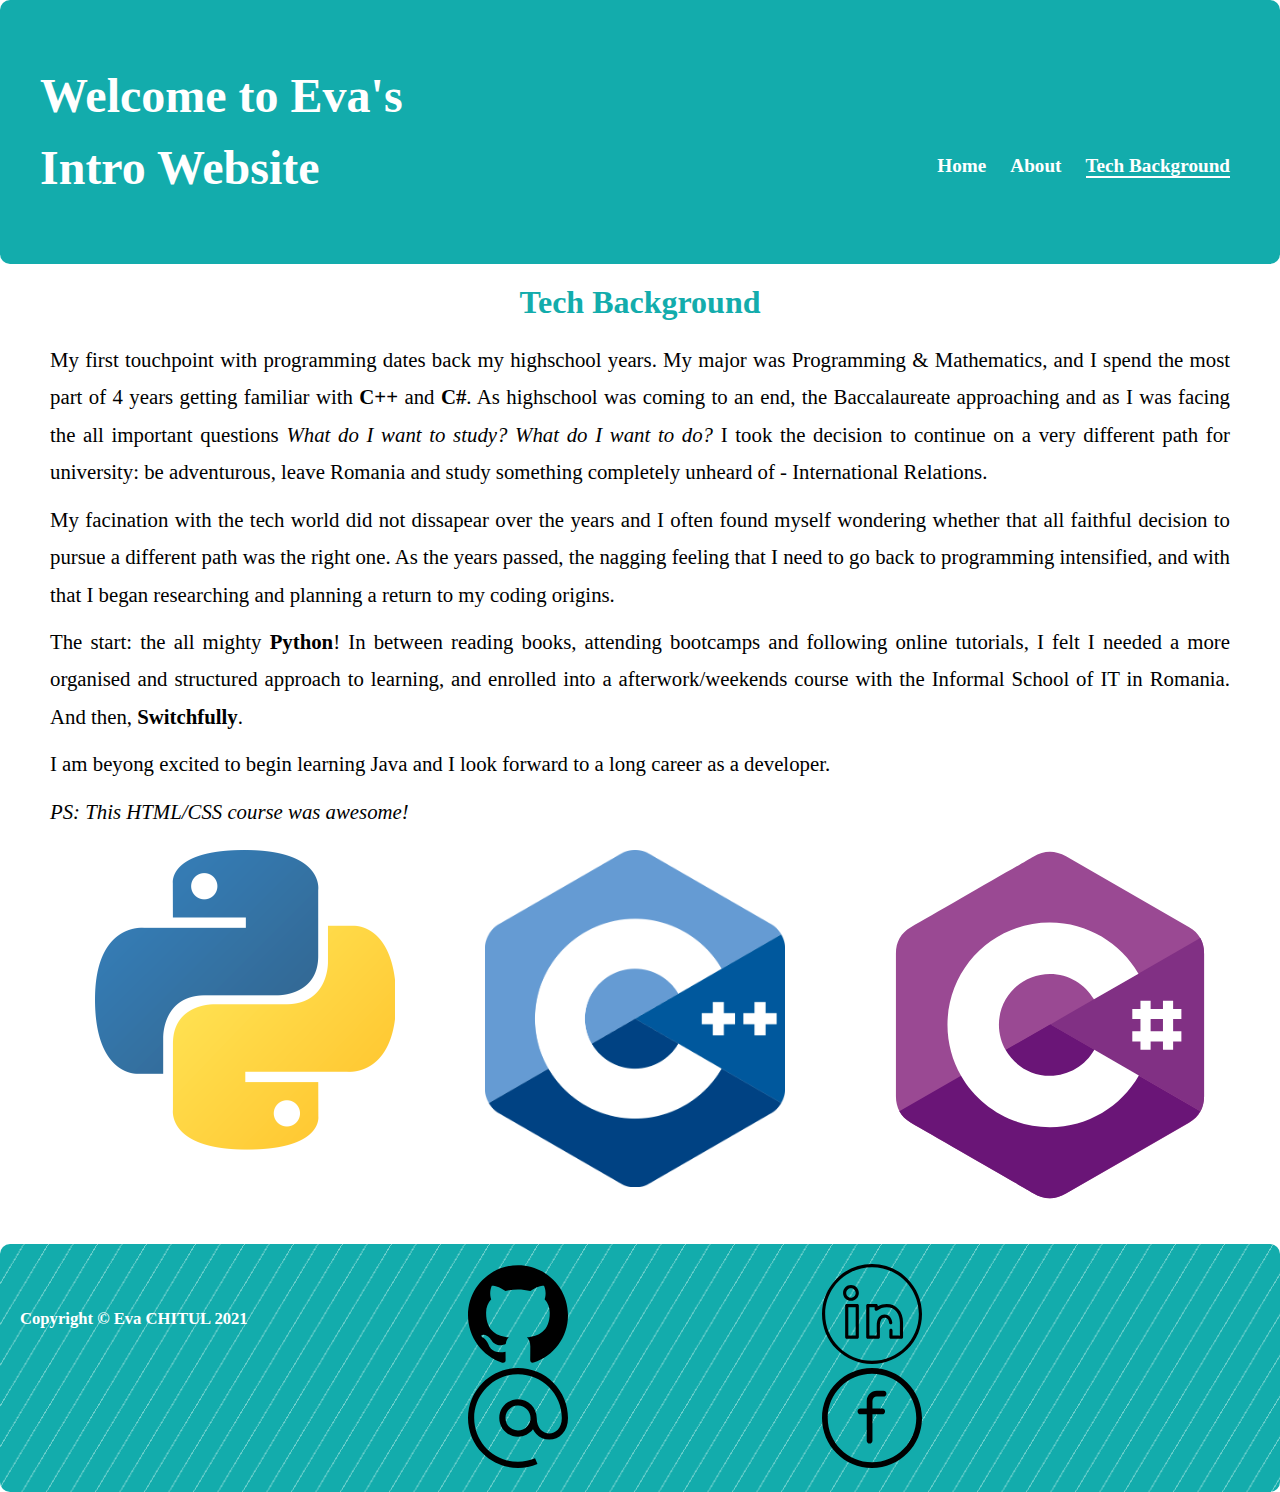
==== tech-background.html @ eb29cf7e "Intro Website" ====
<!DOCTYPE html>
<html lang = 'en'>

  <head>
    <meta charset = 'UTF-8'/>
    <title>Tech Background</title>
    <link rel = 'stylesheet' href = 'styles.css'/>
  </head>

  <body>
     <div class = 'page'>

         <div class = 'header-box'>
             <div class = 'header-text'>
               <h1>Welcome to Eva's Intro Website</h1>
             </div>

             <div class = 'navigation-menu'>
               <ul class = 'menu'>
                 <li><a href = 'index.html'>Home</a></li>
                 <li><a href = 'about.html'>About</a></li>
                 <li><a href = '#' class ='placement'>Tech Background</a></li>
               </ul>
             </div>
         </div>


        <div class = 'body-intro'>
            <h2> Tech Background </h2>

            <div class = 'tech-text'>
               <p>My first touchpoint with programming dates back my highschool years. My major was Programming & Mathematics, and I
               spend the most part of 4 years getting familiar with <b>C++</b> and <b>C#</b>. As highschool was coming to an end, the Baccalaureate approaching
             and as I was facing the all important questions <em>What do I want to study? What do I want to do?</em> I took the decision to continue
             on a very different path for university: be adventurous, leave Romania and study something completely unheard of - International Relations. </p>

               <p>My facination with the tech world did not dissapear over the years and I often found myself wondering whether that all faithful decision
                to pursue a different path was the right one. As the years passed, the nagging feeling that I need to go back to programming intensified,
              and with that I began researching and planning a return to my coding origins. </p>

               <p>The start: the all mighty <b>Python</b>! In between reading books, attending bootcamps and following online tutorials, I felt I needed a more
                 organised and structured approach to learning, and enrolled into a afterwork/weekends course with the Informal School of IT in Romania. And then,
               <b>Switchfully</b>. </p>

               <p>I am beyong excited to begin learning Java and I look forward to a long career as a developer. </p>

               <p><em>PS: This HTML/CSS course was awesome! </em></p>

            </div>

            <div class = 'tech-logos'>
              <div class = 'python'><img src = 'images/python.png' width = '300' /></div>
              <div class = 'c-plus'><img src = 'images/cplusplus.png' width = '300' /></div>
              <div class = 'c-sharp'><img src = 'images/csharp.svg' width = '350' /></div>
            </div>

          </div>

          <footer class = 'footer'>
            <div class = 'footer-elements'>
              <div class = 'logos'>
                <a href = 'https://github.com/EvaChitul' class= 'logo-item one'><img src = 'images/github-repo.svg' width = '100'/><a/>
                <a href = 'https://www.linkedin.com/in/eva-chitul-1a508a112/' class = 'logo-item two'><img src = 'images/linkedin.svg' width = '100'/></a>
                <a href = 'mailto:eva.chitul@coleurope.eu' class = 'logo-item three'><img src = 'images/email-new.svg' width = '100'/></a>
                <a href = 'https://www.facebook.com/eva.chitul/' class = 'logo-item four'><img src = 'images/facebook.svg' width = '100'/></a>
              </div>
            </div>

            <div class = 'copyright'>
              <p>Copyright &copy; Eva CHITUL 2021</p>
            </div>

          </footer>
         </div>
       </body>
     </html>
---- styles.css ----
/* GENERAL */

* {
  margin: 0;
  padding: 0;
  box-sizing: border-box;
}

.body {
  font-size: 18px;
  font-family: sans-serif;
}

.page {
  display: flex;
  flex-wrap: wrap;
}

/*TEXT DETAILS*/
h2 {
  font-family: 'TeX Gyre Adventor', 'Apple Chancery', 'Bookman', 'Times New Roman', sans-serif;
  font-size: 2em;
  margin-bottom: 10px;
  color: #13ACAC;
  text-align: center;
}

h3 {
  font-family: 'TeX Gyre Adventor', 'Apple Chancery', 'Bookman', 'Times New Roman', sans-serif;
  margin-bottom: 20px;
  color: #13ACAC;
  font-size: 1.5em;
  text-align: center;
}

p {
  line-height: 1.8;
  text-align: justify;
  margin-top: 10px;
  margin-bottom: 10px;
  font-family: 'TeX Gyre Adventor', 'Apple Chancery', 'Bookman', 'Times New Roman', sans-serif;
  font-size: 1.3em;
  border: 20px;
}

/*HEADER */
.header-box {
  display: flex;
  justify-content: space-between;
  background-color: #13ACAC;
  color: #fff;
  padding: 20px 0;
  height: auto;
  width: 100%;
  border-radius: 10px;
}

.header-text {
  text-align: left;
  font-size: 1.5em;
  width: 40%;
  /* border: 2px solid black;  */
  line-height: 1.5;
  font-family: 'TeX Gyre Adventor', 'Apple Chancery', 'Bookman', 'Times New Roman', sans-serif;
  position: left;
  margin: 20px;
  padding: 20px;
}

/*MENU*/
.navigation-menu {
/*  border: 2px solid red; */
  width: 50%;
  display: flex;
}

.placement {
  border-bottom: 2px solid
}
.menu {
  width: 100%;
/*  border: 2px solid black; */
  margin-top: 110px;
  margin-right: 25px;
  justify-content: space-between;
  padding: 25px;
  position: right;
  text-align: right;
}

.menu > li {
  display: inline;
  margin-right: 20px;
  text-align: right;
  font-size: 1.2em;
  font-weight: bolder;
}

.menu > li:last-of-type {
  margin-right: 0;
}

a:link, a:visited {
  color: #fff;
  text-decoration: none;
}

a:hover {
  color: #0c7f73;
  text-decoration: underline;
}

a:active {
  color: #085e55;
  text-decoration: none;
}

/*BODY*/
.body-intro {
  background-color: #fff;
  width: 100%;
  height: auto;
  justify-content: center;
  border: 20px solid white;
  margin-left: 10px;
  margin-right: 10px;
}

.text-intro {
  padding: 10px;
  text-align: justify;
/*  border: 2px solid black; */

}

.romania-text {
  padding: 10px;
  text-align: justify;
/*  border: 2px solid black; */

}

.boarding-text {
  text-align: justify;
/*  border: 2px solid black; */
  border: 2px solid black;
  padding-top: 100px;
  padding-bottom: 100px;
  border: 2px solid white;
}

.chess-text {
  text-align: justify;
/*  border: 2px solid black; */
  border: 2px solid white;
  padding-top: 20px;
  padding-bottom: 30px;
}

.kitten-text {
  text-align: justify;
/*  border: 2px solid black; */
  padding-top: 50px;
  padding-bottom: 60px;
  border: 2px solid white;
}

/*PHOTOS*/
.photo-intro {
  padding: 25px 10px 0 10px;
  float: left;
  margin-right: 30px;
}

.transylvania, .chess {
  float: left;
/*  clear:both; */
  padding: 10px;
  border: 5px solid white;
}

.snowboarding, .kitten {
  float: right;
  /*clear: both; */
  padding: 10px;
  border: 5px solid white;
}

/*FOOTER*/
.footer {
  color: #fff;
  background-image: linear-gradient(121deg, #13ACAC 47.62%, #73d1ce 47.62%, #73d1ce 50%, #13ACAC 50%, #13ACAC 97.62%, #73d1ce 97.62%, #73d1ce 100%);
  background-size: 24.50px 40.77px;
  padding: 20px;
  height: auto;
  width: 100%;
  border-radius: 10px;
}

.copyright {
  font-family: 'Trebuchet MS', 'Helvetica', sans-serif;
  font-weight: bold;
  font-size: 0.8em;
  justify-content: flex-start;
  width: 20%;
  margin-top: 40px;
}

.footer-elements {
/*  border: 2px solid black; */
  width: 80%;
  float: right;
  flex-wrap: wrap;
  justify-content: space-around;

}

.logo-item {
  width: 25%;
  margin-left: 200px;
  margin-right: 50px;

}

/*TECH BACKGROUD*/
.tech-logos {
  width: 100%;
  display: flex;
  justify-content: space-around;
  flex-wrap: wrap;
  flex-direction: row;
  margin: 20px;
}

.tech-text {
  margin: 20px;
}
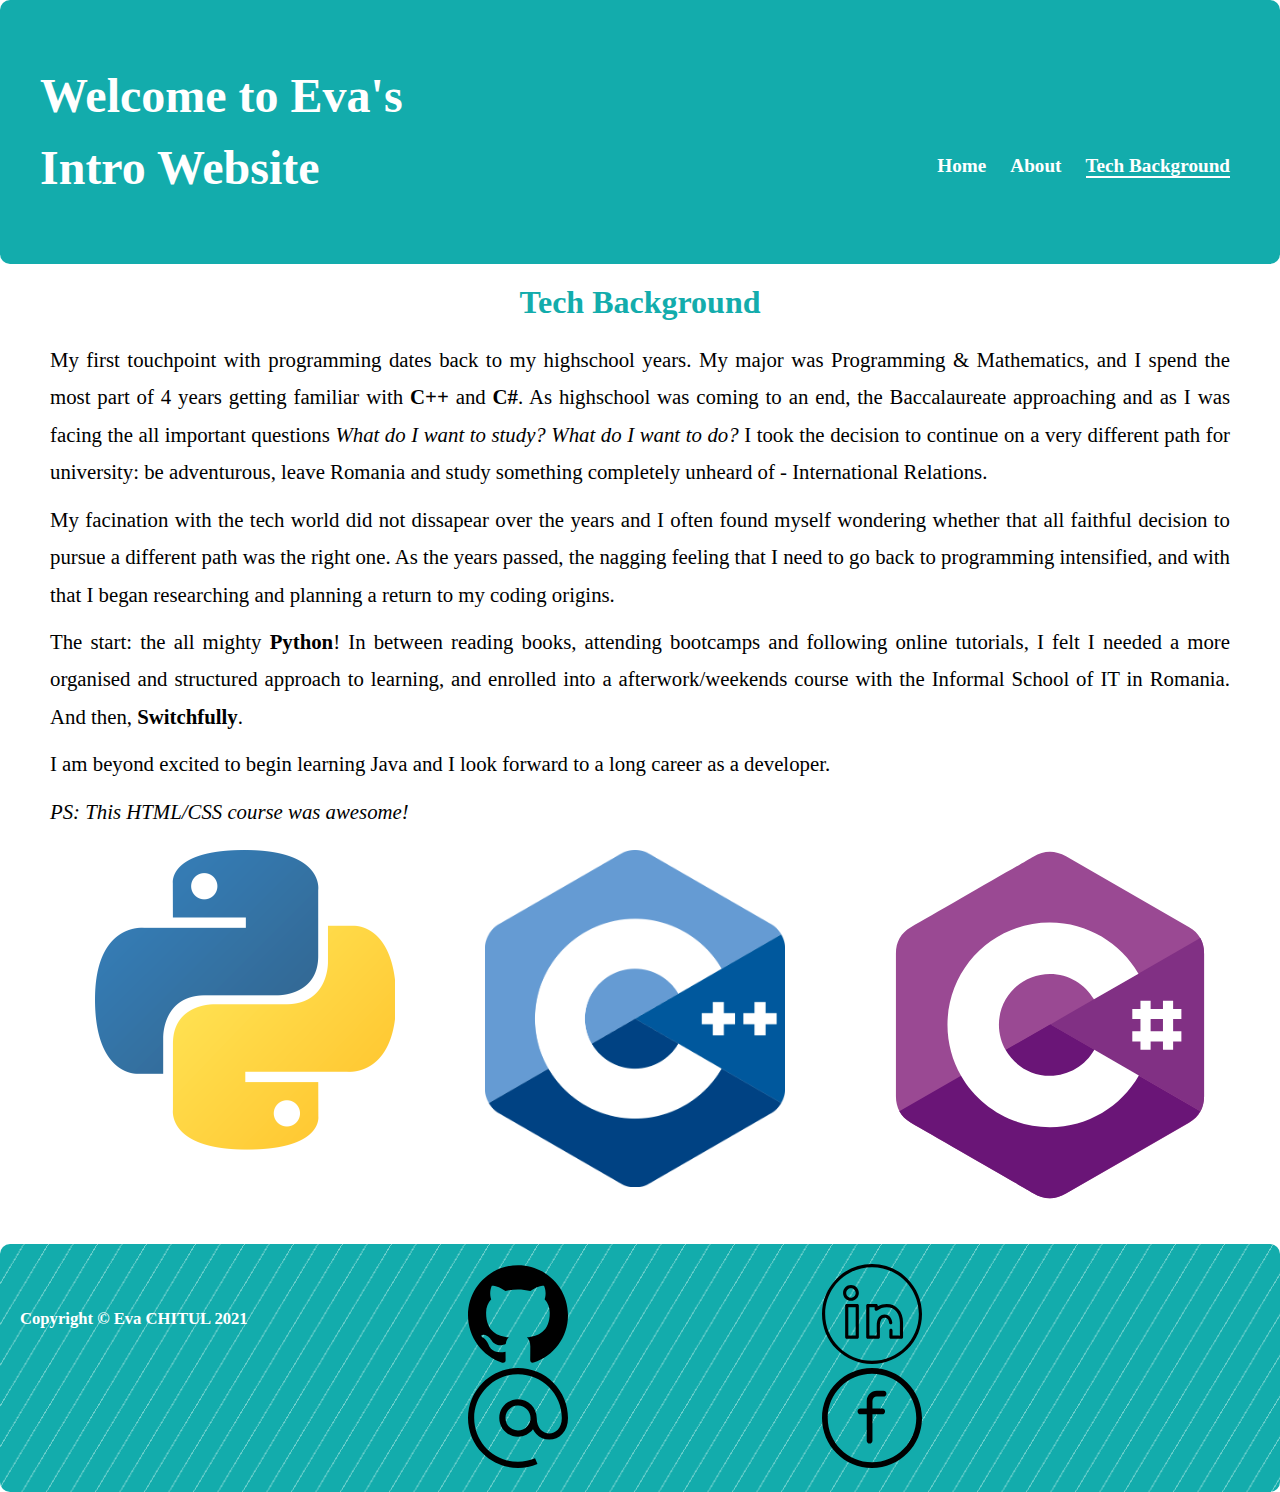
==== commit 7b6dc942: "Tech update" ====
--- a/tech-background.html
+++ b/tech-background.html
@@ -29,7 +29,7 @@
             <h2> Tech Background </h2>
 
             <div class = 'tech-text'>
-               <p>My first touchpoint with programming dates back my highschool years. My major was Programming & Mathematics, and I
+               <p>My first touchpoint with programming dates back to my highschool years. My major was Programming & Mathematics, and I
                spend the most part of 4 years getting familiar with <b>C++</b> and <b>C#</b>. As highschool was coming to an end, the Baccalaureate approaching
              and as I was facing the all important questions <em>What do I want to study? What do I want to do?</em> I took the decision to continue
              on a very different path for university: be adventurous, leave Romania and study something completely unheard of - International Relations. </p>
@@ -42,7 +42,7 @@
                  organised and structured approach to learning, and enrolled into a afterwork/weekends course with the Informal School of IT in Romania. And then,
                <b>Switchfully</b>. </p>
 
-               <p>I am beyong excited to begin learning Java and I look forward to a long career as a developer. </p>
+               <p>I am beyond excited to begin learning Java and I look forward to a long career as a developer. </p>
 
                <p><em>PS: This HTML/CSS course was awesome! </em></p>
 
